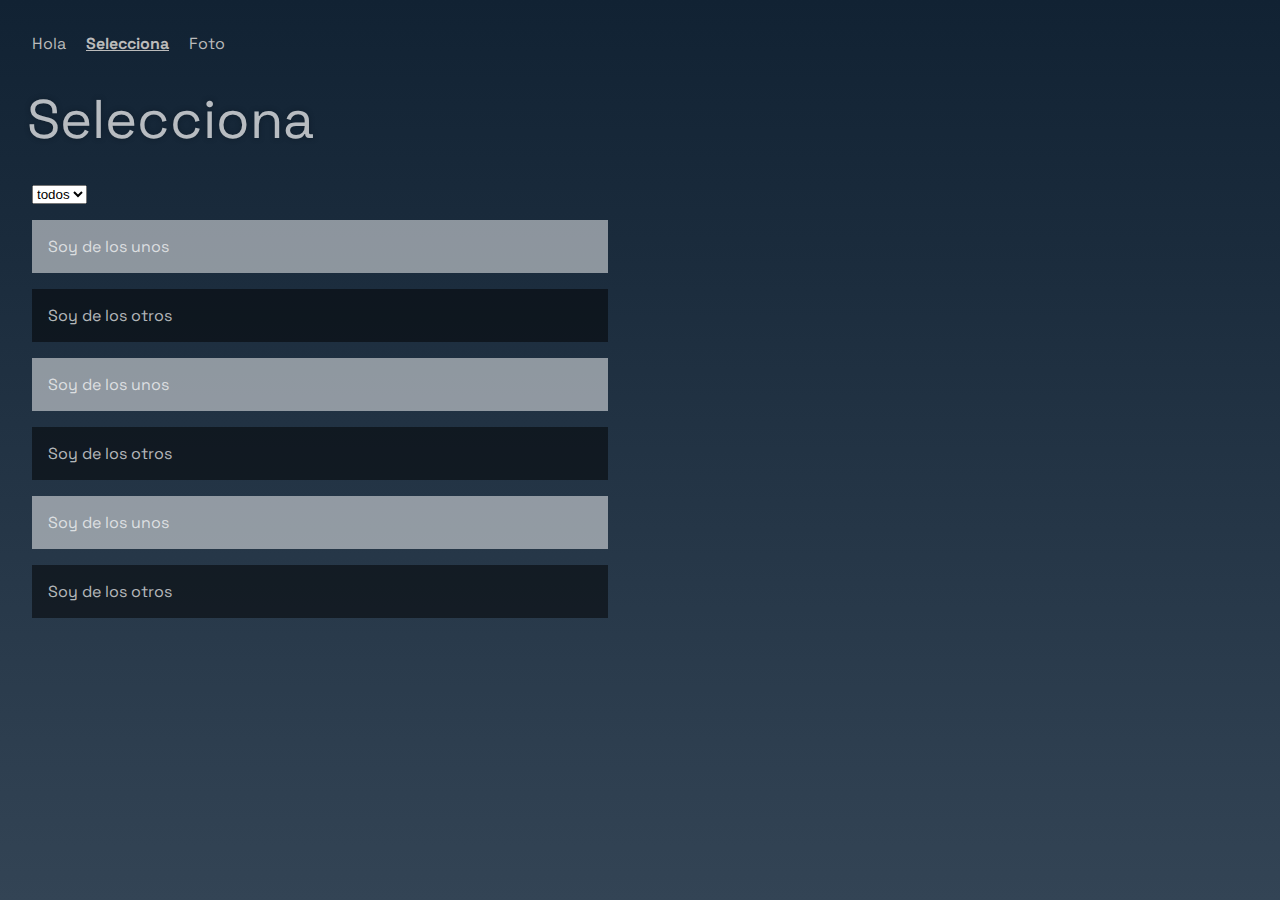
==== page-1.html @ beff4317 "Add files via upload" ====
<!DOCTYPE html>
<html lang="es">
    <head>
        <meta charset="utf-8" />
        <title>👴🏻👴🏼👴🏽👴🏾👴🏿 jQuery</title>
        <link rel="stylesheet" href="style.css" />
    </head>
    <body>
        <main>
            <p>
                <a href="index.html">Hola</a>
                <a href="page-1.html" class="activo">Selecciona</a>
                <a href="page-2.html">Foto</a>
            </p>
            <h1>Selecciona</h1>

            <select>
                <option>todos</option>
                <option>unos</option>
                <option>otros</option>
            </select>

            <div class="unos">Soy de los unos</div>
            <div class="otros">Soy de los otros</div>
            <div class="unos">Soy de los unos</div>
            <div class="otros">Soy de los otros</div>
            <div class="unos">Soy de los unos</div>
            <div class="otros">Soy de los otros</div>            
        </main>
        
        <script src="https://ajax.googleapis.com/ajax/libs/jquery/3.7.1/jquery.min.js"></script>
        <script>
            $("select").change(function () {
                valor = $("select").val();
                if (valor == "unos") {
                    $(".unos").show();
                    $(".otros").hide();
                } else if (valor == "otros"){
                    $(".unos").hide();
                    $(".otros").show();
                } else {
                    $(".unos").show();
                    $(".otros").show();
                }
            });          
        </script>
    </body>
</html>
---- style.css ----
@import url("https://fonts.googleapis.com/css2?family=Space+Grotesk:wght@300..700&display=swap");

html, body {
    background: linear-gradient(#123,#345);
    color: rgba(255, 255, 255, 0.7);
    margin: 0;
    padding: 0;
    font-family: "Space Grotesk", sans-serif;
    font-weight: 400;
    font-style: normal;
}

main {
    padding: 1rem 2rem;
    width: calc(50vw - 4rem);
    min-height: calc(100vh - 2rem);
}

@media (orientation: portrait) {
    main {
        width: calc(90vw - 4rem);
    }
}

a {
    color: #bbb;
    text-decoration: none;
    margin-right: 1rem;
}

a:hover {
    color: #fff;
}

a.activo {
    font-weight: #ddd;
    font-weight: bold;
    text-decoration: underline;
}

h1 {
    font-size: calc(1rem + 3vw);
    text-shadow: 0 0 5px rgba(10, 20, 30, 0.5);
    font-weight: normal;
    margin-left: -5px;
    line-height: 1;
}

h2 {
    font-size: calc(1rem + 1.2vw);
    line-height: 1;
}

p {
    line-height: 1.5;
}

.escondido {
    visibility: hidden;
}

span {
    text-decoration: underline;
}

span:hover {
    color: rgba(255, 255, 255, 0.3);
}

.unos{
    background:rgba(255,255,255,0.5);
    padding:1rem;
    margin:1rem 0;
}
             
.otros{
    background:rgba(0,0,0,0.5);
    padding:1rem;
    margin:1rem 0;
}
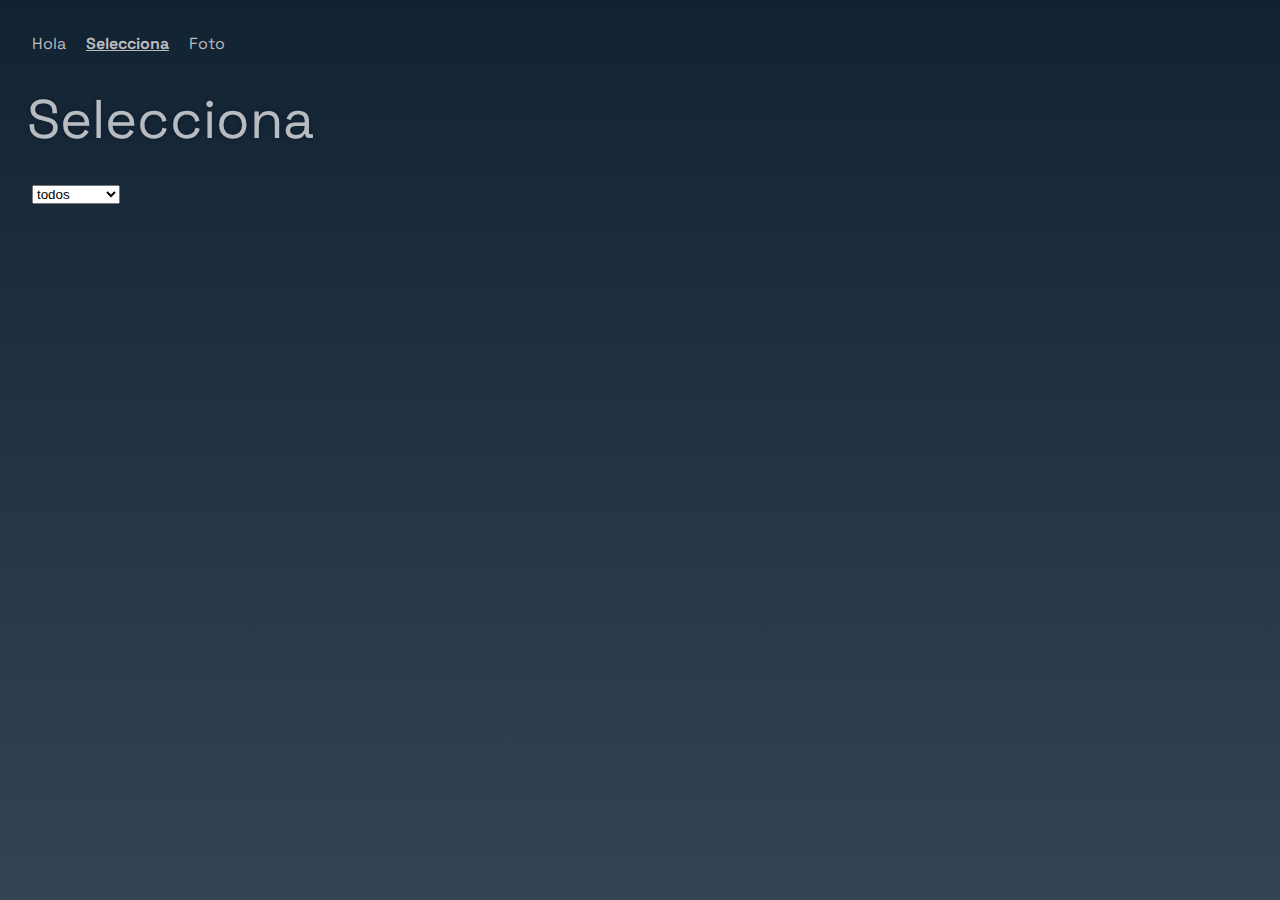
==== commit a3ddd037: "Add files via upload" ====
--- a/page-1.html
+++ b/page-1.html
@@ -16,33 +16,223 @@
 
             <select>
                 <option>todos</option>
-                <option>unos</option>
-                <option>otros</option>
+                <option>aries</option>
+                <option>tauro</option>
+                <option>géminis</option>
+                <option>cáncer</option>
+                <option>leo</option>
+                <option>virgo</option>
+                <option>libra</option>
+                <option>escorpio</option>
+                <option>sagitario</option>
+                <option>capricornio</option>
+                <option>acuario</option>
+                <option>piscis</option>
             </select>
 
-            <div class="unos">Soy de los unos</div>
-            <div class="otros">Soy de los otros</div>
-            <div class="unos">Soy de los unos</div>
-            <div class="otros">Soy de los otros</div>
-            <div class="unos">Soy de los unos</div>
-            <div class="otros">Soy de los otros</div>            
+            <aside></aside>        
+        
         </main>
-        
+
         <script src="https://ajax.googleapis.com/ajax/libs/jquery/3.7.1/jquery.min.js"></script>
+
+        <script>
+           $.getJSON("https://raw.githubusercontent.com/profesorfaco/dno096-2024/main/clase-05/datos.json", function (data){
+            console.log(data);
+           
+           data.forEach(function(d){
+            $("aside").append("<div class='"+d.signo+"'><img src='"+d.foto+"'><p>"+d.nombre+"</p></div");
+        })
+
+        });
+        </script>
+
         <script>
             $("select").change(function () {
                 valor = $("select").val();
-                if (valor == "unos") {
-                    $(".unos").show();
-                    $(".otros").hide();
-                } else if (valor == "otros"){
-                    $(".unos").hide();
-                    $(".otros").show();
-                } else {
-                    $(".unos").show();
-                    $(".otros").show();
-                }
-            });          
+                if (valor == "aries") {
+                    $(".aries").show();
+                    $(".tauro").hide();
+                    $(".geminis").hide();
+                    $(".cancer").hide();
+                    $(".leo").hide();
+                    $(".virgo").hide();
+                    $(".libra").hide();
+                    $(".escorpio").hide();
+                    $(".sagitario").hide();
+                    $(".capricornio").hide();
+                    $(".acuario").hide();
+                    $(".piscis").hide();
+                }
+                
+                    else if (valor == "tauro") {
+                    $(".aries").hide();
+                    $(".tauro").show();
+                    $(".geminis").hide();
+                    $(".cancer").hide();
+                    $(".leo").hide();
+                    $(".virgo").hide();
+                    $(".libra").hide();
+                    $(".escorpio").hide();
+                    $(".sagitario").hide();
+                    $(".capricornio").hide();
+                    $(".acuario").hide();
+                    $(".piscis").hide();
+                }
+
+                    else if (valor == "geminis") {
+                    $(".aries").hide();
+                    $(".tauro").hide();
+                    $(".geminis").show();
+                    $(".cancer").hide();
+                    $(".leo").hide();
+                    $(".virgo").hide();
+                    $(".libra").hide();
+                    $(".escorpio").hide();
+                    $(".sagitario").hide();
+                    $(".capricornio").hide();
+                    $(".acuario").hide();
+                    $(".piscis").hide();
+                }
+
+                    else if (valor == "cancer") {
+                    $(".aries").hide();
+                    $(".tauro").hide();
+                    $(".geminis").hide();
+                    $(".cancer").show();
+                    $(".leo").hide();
+                    $(".virgo").hide();
+                    $(".libra").hide();
+                    $(".escorpio").hide();
+                    $(".sagitario").hide();
+                    $(".capricornio").hide();
+                    $(".acuario").hide();
+                    $(".piscis").hide();
+                }
+
+                    else if (valor == "leo") {
+                    $(".aries").hide();
+                    $(".tauro").hide();
+                    $(".geminis").hide();
+                    $(".cancer").hide();
+                    $(".leo").show();
+                    $(".virgo").hide();
+                    $(".libra").hide();
+                    $(".escorpio").hide();
+                    $(".sagitario").hide();
+                    $(".capricornio").hide();
+                    $(".acuario").hide();
+                    $(".piscis").hide();
+                }
+
+                    else if (valor == "virgo") {
+                    $(".aries").hide();
+                    $(".tauro").hide();
+                    $(".geminis").hide();
+                    $(".cancer").hide();
+                    $(".leo").hide();
+                    $(".virgo").show();
+                    $(".libra").hide();
+                    $(".escorpio").hide();
+                    $(".sagitario").hide();
+                    $(".capricornio").hide();
+                    $(".acuario").hide();
+                    $(".piscis").hide();
+                }
+
+                    else if (valor == "libra") {
+                    $(".aries").hide();
+                    $(".tauro").hide();
+                    $(".geminis").hide();
+                    $(".cancer").hide();
+                    $(".leo").hide();
+                    $(".virgo").hide();
+                    $(".libra").show();
+                    $(".escorpio").hide();
+                    $(".sagitario").hide();
+                    $(".capricornio").hide();
+                    $(".acuario").hide();
+                    $(".piscis").hide();
+                }
+
+                    else if (valor == "escorpio") {
+                    $(".aries").hide();
+                    $(".tauro").hide();
+                    $(".geminis").hide();
+                    $(".cancer").hide();
+                    $(".leo").hide();
+                    $(".virgo").hide();
+                    $(".libra").hide();
+                    $(".escorpio").show();
+                    $(".sagitario").hide();
+                    $(".capricornio").hide();
+                    $(".acuario").hide();
+                    $(".piscis").hide();
+                }
+
+                    else if (valor == "sagitario") {
+                    $(".aries").hide();
+                    $(".tauro").hide();
+                    $(".geminis").hide();
+                    $(".cancer").hide();
+                    $(".leo").hide();
+                    $(".virgo").hide();
+                    $(".libra").hide();
+                    $(".escorpio").hide();
+                    $(".sagitario").show();
+                    $(".capricornio").hide();
+                    $(".acuario").hide();
+                    $(".piscis").hide();
+                }
+
+                    else if (valor == "capricornio") {
+                    $(".aries").hide();
+                    $(".tauro").hide();
+                    $(".geminis").hide();
+                    $(".cancer").hide();
+                    $(".leo").hide();
+                    $(".virgo").hide();
+                    $(".libra").hide();
+                    $(".escorpio").hide();
+                    $(".sagitario").hide();
+                    $(".capricornio").show();
+                    $(".acuario").hide();
+                    $(".piscis").hide();
+                }
+
+                    else if (valor == "acuario") {
+                    $(".aries").hide();
+                    $(".tauro").hide();
+                    $(".geminis").hide();
+                    $(".cancer").hide();
+                    $(".leo").hide();
+                    $(".virgo").hide();
+                    $(".libra").hide();
+                    $(".escorpio").hide();
+                    $(".sagitario").hide();
+                    $(".capricornio").hide();
+                    $(".acuario").show();
+                    $(".piscis").hide();
+                }
+
+                    else if (valor == "piscis") {
+                    $(".aries").hide();
+                    $(".tauro").hide();
+                    $(".geminis").hide();
+                    $(".cancer").hide();
+                    $(".leo").hide();
+                    $(".virgo").hide();
+                    $(".libra").hide();
+                    $(".escorpio").hide();
+                    $(".sagitario").hide();
+                    $(".capricornio").hide();
+                    $(".acuario").hide();
+                    $(".piscis").show();
+
+
+                   } 
+
+            });           
         </script>
     </body>
 </html>